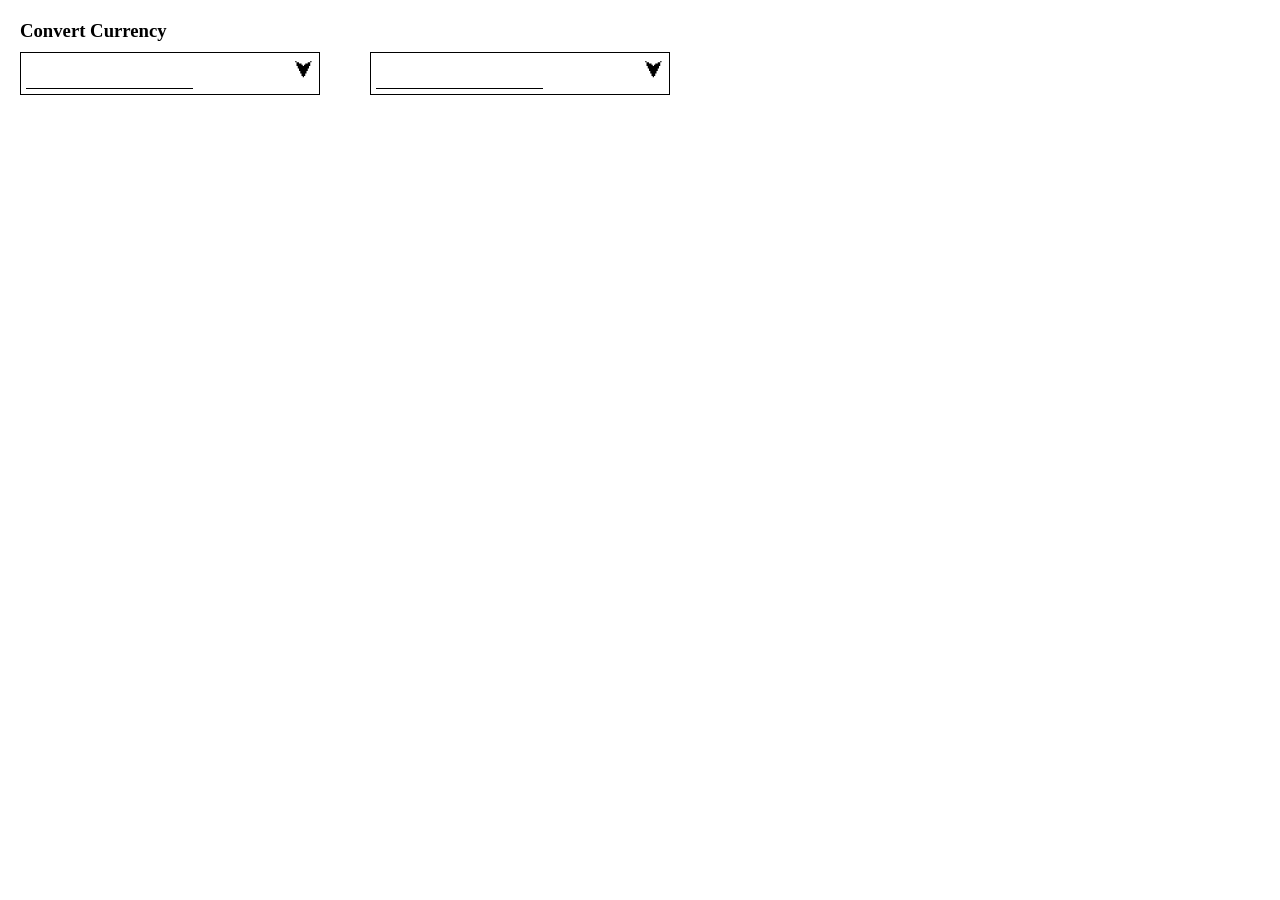
==== index.html @ e2389f46 "Added file index.html" ====
<!DOCTYPE html>
<html lang="en">
  <head>
    <meta charset="UTF-8" />
    <meta name="viewport" content="width=device-width, initial-scale=1.0" />
    <script defer src="./currency_converter_enchanced.js"></script>
    <title>Convert currency</title>
    <style>
      * {
        margin: 0;
        padding: 0;
      }

      body {
        padding: 20px;
      }

      .container--dropdown {
        display: flex;
        margin: 10px 0;
        gap: 50px;
      }

      .dropdown {
        width: 300px;
      }

      .dropdown .from,
      .dropdown .to {
        height: 30px;
        border: 0;
        border-bottom: solid thin black;
        width: 58%;
      }

      .dropdown .from:focus,
      .dropdown .to:focus {
        outline: none;
        background-color: rgb(243, 243, 243);
      }

      img {
        width: 30px;
      }

      .selected {
        cursor: pointer;
        background-color: transparent;
        border: none;
        font-size: 20px;
        align-self: flex-start;
      }

      .options {
        padding: 5px;
        background-color: beige;
        box-shadow: 0 5px 5px grey;
        overflow-y: auto;
        max-height: 200px;
      }

      /* Chrome, Edge, Safari */
      .options::-webkit-scrollbar {
        display: none;
      }

      /* Firefox */
      .options {
        scrollbar-width: none;
      }

      /* IE / old Edge (προαιρετικό) */
      .options {
        -ms-overflow-style: none;
      }

      li {
        display: flex;
        justify-content: space-between;
        align-items: center;
        gap: 10px;
        cursor: pointer;
        padding: 5px;
        font-size: 14px;
      }

      li:hover {
        background-color: rgb(212, 212, 212);
      }

      .hidden {
        display: none;
      }

      .flag--container {
        width: 50px;
        height: 20px;
      }

      .selection--container {
        display: flex;
        align-items: center;
        justify-content: space-between;
        border: solid thin black;
        height: auto;
        padding: 5px;
        margin-bottom: 3px;
      }

      .flag--container {
        width: 30%;
        display: flex;
        align-items: center;
        justify-content: center;
        gap: 5px;
      }
    </style>
  </head>

  <body>
    <h3>Convert Currency</h3>
    <div class="container--dropdown">
      <div class="dropdown dropdown--from">
        <div class="selection--container selection--container--from">
          <input type="number" step="0.10" class="from" required />
          <div class="flag--container flag--container--from"></div>
          <button type="button" class="selected selected--from">&#x2B9F</button>
          <button type="button" class="selected close--from hidden">&#x2718</button>
        </div>
        <ul class="options options--from hidden">
          <!-- <li data-value="FJD" class="code--flag">
          FJD (Fiji Dollar)
          <img src="https://currencyfreaks.com/photos/flags/fjd.png" />
        </li> -->
        </ul>
      </div>

      <div class="dropdown dropdown--to">
        <div class="selection--container selection--container--to">
          <input type="text" class="to" value="" readonly />
          <div class="flag--container flag--container--to"></div>
          <button type="button" class="selected selected--to">&#x2B9F</button>
          <button type="button" class="selected close--to hidden">&#x2718</button>
        </div>
        <ul class="options options--to hidden">
          <!-- <li data-value="FJD" class="code--flag">
          FJD (Fiji Dollar)
          <img src="https://currencyfreaks.com/photos/flags/fjd.png" />
        </li> -->
        </ul>
      </div>
    </div>
  </body>
</html>
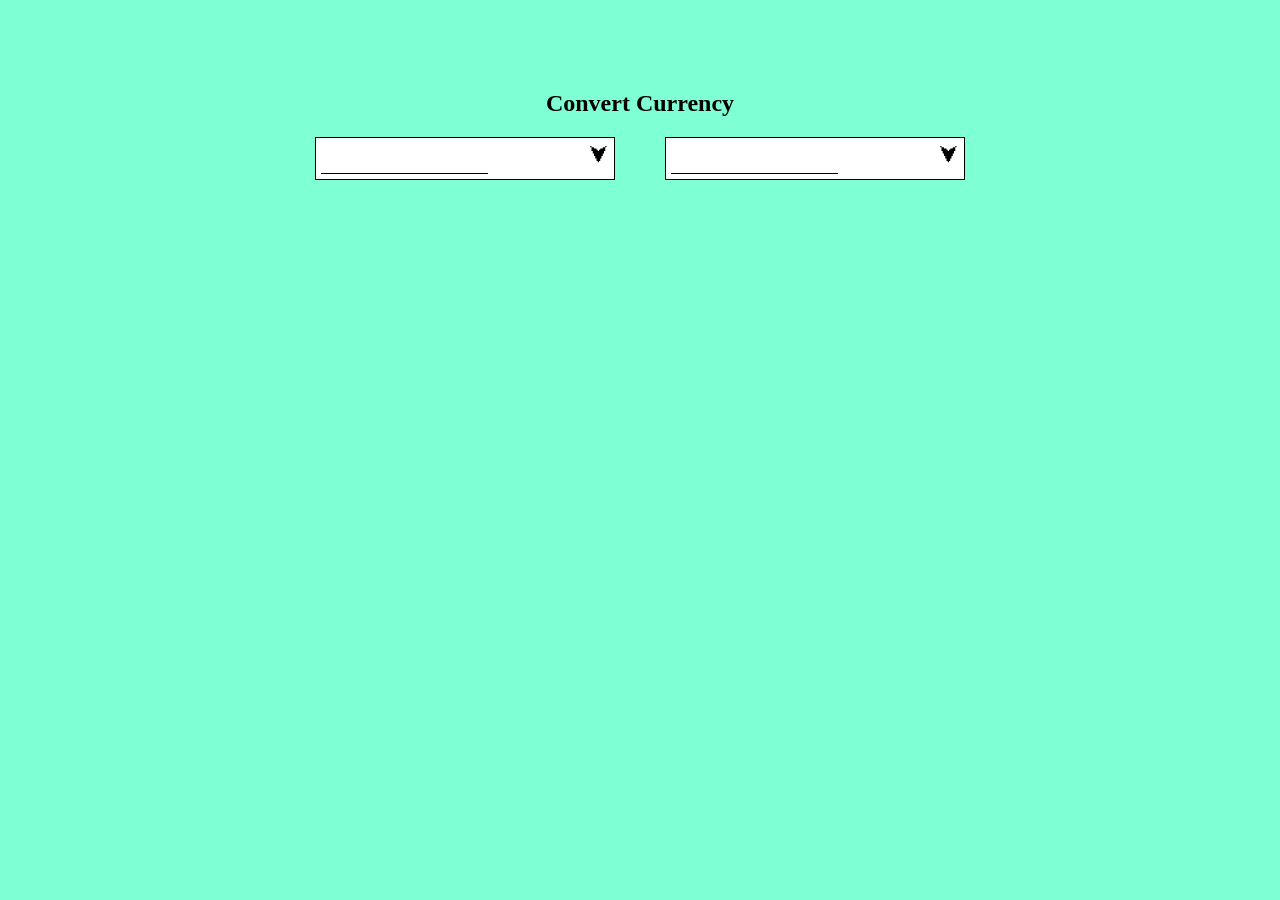
==== commit 7546b9a7: "Added extra styles" ====
--- a/index.html
+++ b/index.html
@@ -4,151 +4,49 @@
     <meta charset="UTF-8" />
     <meta name="viewport" content="width=device-width, initial-scale=1.0" />
     <script defer src="./currency_converter_enchanced.js"></script>
+    <link rel="stylesheet" href="./style.css" />
+    <meta name="description" content="A fast and reliable currency converter web application built by Nondas Theofanidis using JavaScript and real-time API data. (This is the first version and is still in development...)" />
+    <meta name="google-site-verification" content="rjYBdSrDsdJf_K1IDRdlibfMo7Oyc5y930GGxKhBHw4" />
+    <meta name="keywords" content="Nondas, currency converter, Netlify, exchange rates, JavaScript project" />
     <title>Convert currency</title>
-    <style>
-      * {
-        margin: 0;
-        padding: 0;
-      }
+</head>
 
-      body {
-        padding: 20px;
-      }
+<body>
+  
+  <div class="wrapper">
+      <h2>Convert Currency</h2>
+      
+      <div class="container--dropdown">
+        <div class="dropdown dropdown--from">
+          <div class="selection--container selection--container--from">
+            <input type="number" step="0.10" class="from" required />
+            <div class="flag--container flag--container--from"></div>
+            <button type="button" class="selected selected--from">&#x2B9F</button>
+            <button type="button" class="selected close--from hidden">&#x2718</button>
+          </div>
+          <ul class="options options--from hidden">
+            <!-- <li data-value="FJD" class="code--flag">
+            FJD (Fiji Dollar)
+            <img src="https://currencyfreaks.com/photos/flags/fjd.png" />
+          </li> -->
+          </ul>
+        </div>
 
-      .container--dropdown {
-        display: flex;
-        margin: 10px 0;
-        gap: 50px;
-      }
-
-      .dropdown {
-        width: 300px;
-      }
-
-      .dropdown .from,
-      .dropdown .to {
-        height: 30px;
-        border: 0;
-        border-bottom: solid thin black;
-        width: 58%;
-      }
-
-      .dropdown .from:focus,
-      .dropdown .to:focus {
-        outline: none;
-        background-color: rgb(243, 243, 243);
-      }
-
-      img {
-        width: 30px;
-      }
-
-      .selected {
-        cursor: pointer;
-        background-color: transparent;
-        border: none;
-        font-size: 20px;
-        align-self: flex-start;
-      }
-
-      .options {
-        padding: 5px;
-        background-color: beige;
-        box-shadow: 0 5px 5px grey;
-        overflow-y: auto;
-        max-height: 200px;
-      }
-
-      /* Chrome, Edge, Safari */
-      .options::-webkit-scrollbar {
-        display: none;
-      }
-
-      /* Firefox */
-      .options {
-        scrollbar-width: none;
-      }
-
-      /* IE / old Edge (προαιρετικό) */
-      .options {
-        -ms-overflow-style: none;
-      }
-
-      li {
-        display: flex;
-        justify-content: space-between;
-        align-items: center;
-        gap: 10px;
-        cursor: pointer;
-        padding: 5px;
-        font-size: 14px;
-      }
-
-      li:hover {
-        background-color: rgb(212, 212, 212);
-      }
-
-      .hidden {
-        display: none;
-      }
-
-      .flag--container {
-        width: 50px;
-        height: 20px;
-      }
-
-      .selection--container {
-        display: flex;
-        align-items: center;
-        justify-content: space-between;
-        border: solid thin black;
-        height: auto;
-        padding: 5px;
-        margin-bottom: 3px;
-      }
-
-      .flag--container {
-        width: 30%;
-        display: flex;
-        align-items: center;
-        justify-content: center;
-        gap: 5px;
-      }
-    </style>
-  </head>
-
-  <body>
-    <h3>Convert Currency</h3>
-    <div class="container--dropdown">
-      <div class="dropdown dropdown--from">
-        <div class="selection--container selection--container--from">
-          <input type="number" step="0.10" class="from" required />
-          <div class="flag--container flag--container--from"></div>
-          <button type="button" class="selected selected--from">&#x2B9F</button>
-          <button type="button" class="selected close--from hidden">&#x2718</button>
+        <div class="dropdown dropdown--to">
+          <div class="selection--container selection--container--to">
+            <input type="text" class="to" value="" readonly />
+            <div class="flag--container flag--container--to"></div>
+            <button type="button" class="selected selected--to">&#x2B9F</button>
+            <button type="button" class="selected close--to hidden">&#x2718</button>
+          </div>
+          <ul class="options options--to hidden">
+            <!-- <li data-value="FJD" class="code--flag">
+            FJD (Fiji Dollar)
+            <img src="https://currencyfreaks.com/photos/flags/fjd.png" />
+          </li> -->
+          </ul>
         </div>
-        <ul class="options options--from hidden">
-          <!-- <li data-value="FJD" class="code--flag">
-          FJD (Fiji Dollar)
-          <img src="https://currencyfreaks.com/photos/flags/fjd.png" />
-        </li> -->
-        </ul>
       </div>
-
-      <div class="dropdown dropdown--to">
-        <div class="selection--container selection--container--to">
-          <input type="text" class="to" value="" readonly />
-          <div class="flag--container flag--container--to"></div>
-          <button type="button" class="selected selected--to">&#x2B9F</button>
-          <button type="button" class="selected close--to hidden">&#x2718</button>
-        </div>
-        <ul class="options options--to hidden">
-          <!-- <li data-value="FJD" class="code--flag">
-          FJD (Fiji Dollar)
-          <img src="https://currencyfreaks.com/photos/flags/fjd.png" />
-        </li> -->
-        </ul>
-      </div>
-    </div>
-  </body>
+</div>
+</body>
 </html>
--- a/style.css
+++ b/style.css
@@ -0,0 +1,129 @@
+* {
+  margin: 0;
+  padding: 0;
+}
+
+body {
+  background-color: aquamarine;
+}
+
+.wrapper {
+  width: 100%;
+  display: flex;
+  flex-direction: column;
+  align-items: center;
+  /* justify-content: center; */
+  margin-top: 10vh;
+}
+
+.container--dropdown {
+  display: flex;
+  margin: 20px 0;
+  gap: 50px;
+}
+
+.dropdown {
+  width: 300px;
+}
+
+.dropdown .from,
+.dropdown .to {
+  height: 30px;
+  border: 0;
+  border-bottom: solid thin black;
+  width: 58%;
+}
+
+.dropdown .from:focus,
+.dropdown .to:focus {
+  outline: none;
+  background-color: rgb(243, 243, 243);
+}
+
+img {
+  width: 30px;
+}
+
+.selected {
+  cursor: pointer;
+  background-color: transparent;
+  border: none;
+  font-size: 20px;
+  align-self: flex-start;
+}
+
+.options {
+  padding: 5px;
+  background-color: beige;
+  box-shadow: 0 5px 5px grey;
+  overflow-y: auto;
+  max-height: 200px;
+}
+
+/* Chrome, Edge, Safari */
+.options::-webkit-scrollbar {
+  display: none;
+}
+
+/* Firefox */
+.options {
+  scrollbar-width: none;
+}
+
+/* IE / old Edge (προαιρετικό) */
+.options {
+  -ms-overflow-style: none;
+}
+
+li {
+  display: flex;
+  justify-content: space-between;
+  align-items: center;
+  gap: 10px;
+  cursor: pointer;
+  padding: 5px;
+  font-size: 14px;
+}
+
+li:hover {
+  background-color: rgb(212, 212, 212);
+}
+
+.hidden {
+  display: none;
+}
+
+.flag--container {
+  width: 50px;
+  height: 20px;
+}
+
+.selection--container {
+  display: flex;
+  align-items: center;
+  justify-content: space-between;
+  border: solid thin black;
+  height: auto;
+  padding: 5px;
+  margin-bottom: 3px;
+  background-color: white;
+}
+
+.flag--container {
+  width: 30%;
+  display: flex;
+  align-items: center;
+  justify-content: center;
+  gap: 5px;
+}
+
+@media (max-width: 700px) {
+  .container--dropdown {
+    flex-direction: column;
+    gap: 20px;
+  }
+
+  .dropdown {
+    width: 100%;
+  }
+}
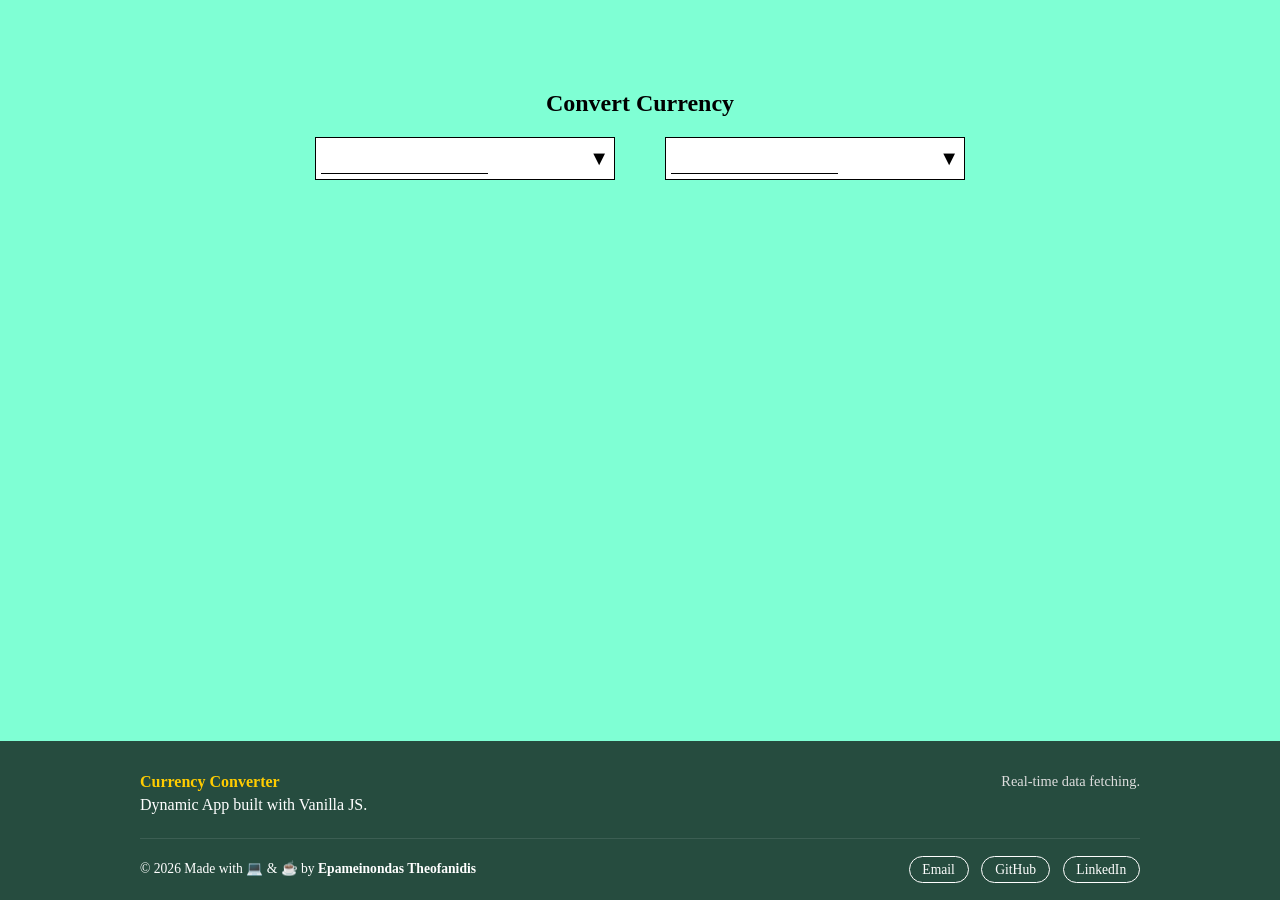
==== commit afb9bc77: "Improved UI 12/4/2026" ====
--- a/index.html
+++ b/index.html
@@ -21,7 +21,7 @@
           <div class="selection--container selection--container--from">
             <input type="number" step="0.10" class="from" required />
             <div class="flag--container flag--container--from"></div>
-            <button type="button" class="selected selected--from">&#x2B9F</button>
+            <button type="button" class="selected selected--from">&#9660;</button>
             <button type="button" class="selected close--from hidden">&#x2718</button>
           </div>
           <ul class="options options--from hidden">
@@ -36,7 +36,7 @@
           <div class="selection--container selection--container--to">
             <input type="text" class="to" value="" readonly />
             <div class="flag--container flag--container--to"></div>
-            <button type="button" class="selected selected--to">&#x2B9F</button>
+            <button type="button" class="selected selected--to">&#9660;</button>
             <button type="button" class="selected close--to hidden">&#x2718</button>
           </div>
           <ul class="options options--to hidden">
@@ -48,5 +48,59 @@
         </div>
       </div>
 </div>
+
+    <footer>
+      <div class="footer-container">
+        <div class="footer-top">
+          <div class="footer-brand">
+            <h4>Currency Converter</h4>
+            <p>
+              Dynamic App built with Vanilla JS.
+            </p>
+          </div>
+          <div class="footer-api">
+            <p>
+             Real-time data fetching.
+            </p>
+          </div>
+        </div>
+
+        <div class="footer-bottom">
+          <p class="copyright">
+            &copy; <span id="current-year"></span> Made with 💻 & ☕ by
+            <strong>Epameinondas Theofanidis</strong>
+            <svg>
+              <use href="src/img/icons.svg#icon-my-logo"></use>
+            </svg>
+          </p>
+          <div class="social-links">
+            <a
+              href="mailto:nodas.theofanidis@gmail.com"
+              title="Στείλτε μου email"
+              >Email</a
+            >
+            <a
+              href="https://github.com/το-όνομά-σου"
+              target="_blank"
+              rel="noopener noreferrer"
+              title="GitHub"
+              >GitHub</a
+            >
+            <a
+              href="https://linkedin.com/in/το-όνομά-σου"
+              target="_blank"
+              rel="noopener noreferrer"
+              title="LinkedIn"
+              >LinkedIn</a
+            >
+          </div>
+        </div>
+      </div>
+    </footer>
+
+    <script>
+      document.getElementById('current-year').textContent =
+        new Date().getFullYear();
+    </script>
 </body>
 </html>
--- a/style.css
+++ b/style.css
@@ -5,6 +5,9 @@
 
 body {
   background-color: aquamarine;
+  min-height: 100vh;
+  display: flex;
+  flex-direction: column;
 }
 
 .wrapper {
@@ -14,6 +17,7 @@
   align-items: center;
   /* justify-content: center; */
   margin-top: 10vh;
+  flex-grow: 1;
 }
 
 .container--dropdown {
@@ -109,6 +113,10 @@
   background-color: white;
 }
 
+.selection--container :nth-child(3) {
+  align-self: center;
+}
+
 .flag--container {
   width: 30%;
   display: flex;
@@ -127,3 +135,105 @@
     width: 100%;
   }
 }
+
+/* ======================================== */
+/* --- FOOTER STYLES --- */
+/* ======================================== */
+footer {
+  background-color: rgba(0, 0, 0, 0.7);
+  color: white;
+  padding: 2rem 1rem 1rem;
+  margin-top: auto;
+  border-top: 4px solid var(--element-first-color);
+}
+
+.footer-container {
+  max-width: 1000px;
+  margin: 0 auto;
+  display: flex;
+  flex-direction: column;
+  gap: 1.5rem;
+}
+
+/* Πάνω τμήμα */
+.footer-top {
+  display: flex;
+  justify-content: space-between;
+  align-items: flex-start;
+  flex-wrap: wrap;
+  gap: 1rem;
+}
+
+.footer-brand h4 {
+  margin-bottom: 0.3rem;
+  color: #ffcc00;
+}
+
+.footer-api p {
+  color: #ddd;
+  font-size: 0.9rem;
+}
+
+/* Κάτω τμήμα (Copyright & Social) */
+.footer-bottom {
+  display: flex;
+  justify-content: space-between;
+  align-items: center;
+  flex-wrap: wrap;
+  gap: 1.5rem;
+  font-size: 0.85rem;
+  padding-top: 1rem;
+  border-top: 1px solid rgba(255, 255, 255, 0.1);
+}
+
+.footer-bottom .copyright strong {
+  color: #fff;
+}
+
+.footer-bottom .copyright svg {
+  fill: #9c8a03;
+  width: 1.8rem;
+  height: 1.8rem;
+  vertical-align: middle;
+  margin-left: 0.5rem;
+}
+
+/* Social Links */
+.social-links {
+  display: flex;
+  gap: 0.8rem;
+}
+
+.social-links a {
+  color: white;
+  text-decoration: none;
+  border: 1px solid white;
+  padding: 0.3rem 0.8rem;
+  border-radius: 20px;
+  transition: all 0.3s ease;
+}
+
+.social-links a:hover {
+  background-color: white;
+  color: black; /* Ή var(--primary-color) αν το έχεις ορίσει */
+}
+
+/* Responsive για κινητά */
+@media (max-width: 600px) {
+  .footer-top,
+  .footer-bottom {
+    flex-direction: column;
+    text-align: center;
+    align-items: center;
+  }
+
+  .social-links {
+    justify-content: center;
+  }
+
+  .container--dropdown {
+    flex-direction: column;
+    gap: 20px;
+    width: 70%;
+  }
+}
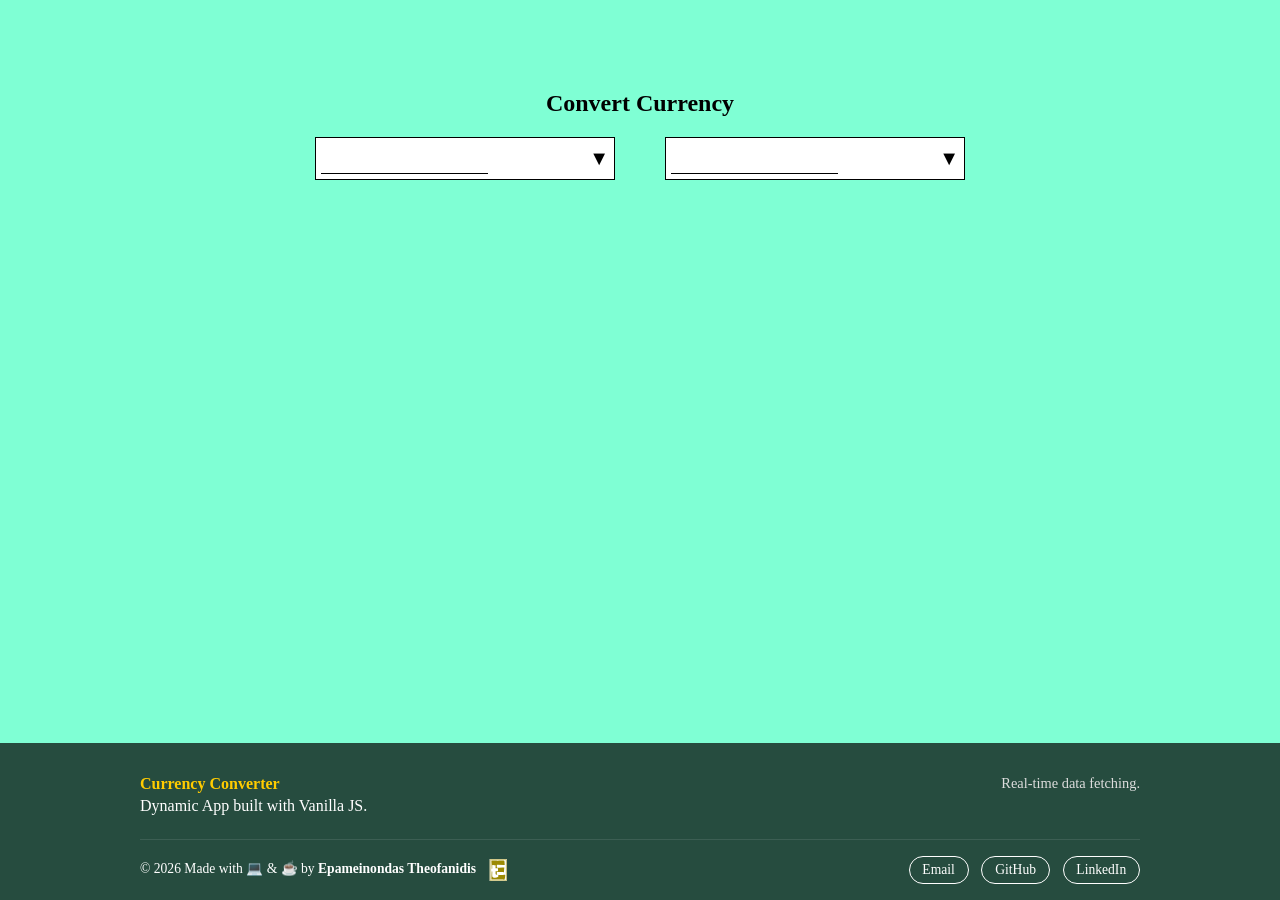
==== commit b314ecc0: "ttt" ====
--- a/index.html
+++ b/index.html
@@ -70,7 +70,7 @@
             &copy; <span id="current-year"></span> Made with 💻 & ☕ by
             <strong>Epameinondas Theofanidis</strong>
             <svg>
-              <use href="src/img/icons.svg#icon-my-logo"></use>
+              <use href="./img/icons.svg#icon-my-logo"></use>
             </svg>
           </p>
           <div class="social-links">
--- a/style.css
+++ b/style.css
@@ -192,8 +192,8 @@
 
 .footer-bottom .copyright svg {
   fill: #9c8a03;
-  width: 1.8rem;
-  height: 1.8rem;
+  width: 1.4rem;
+  height: 1.4rem;
   vertical-align: middle;
   margin-left: 0.5rem;
 }
@@ -234,6 +234,6 @@
   .container--dropdown {
     flex-direction: column;
     gap: 20px;
-    width: 70%;
-  }
-}
+    width: 80%;
+  }
+}
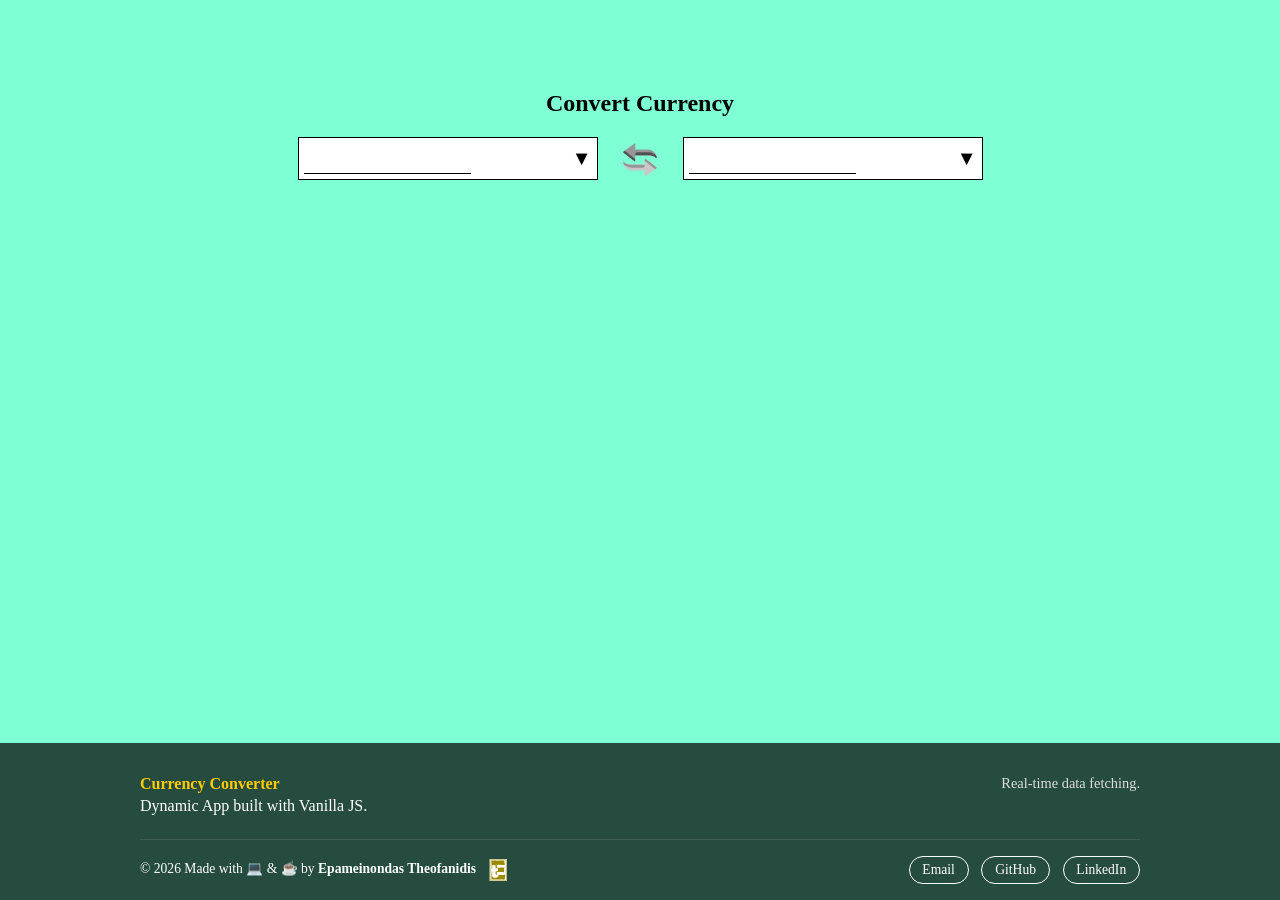
==== commit 33606726: "Added swap funcionality e.t.c" ====
--- a/index.html
+++ b/index.html
@@ -1,6 +1,7 @@
 <!DOCTYPE html>
 <html lang="en">
   <head>
+    <link rel="icon" type="image/svg+xml" href="./img/favicon.svg">
     <meta charset="UTF-8" />
     <meta name="viewport" content="width=device-width, initial-scale=1.0" />
     <script defer src="./currency_converter_enchanced.js"></script>
@@ -32,9 +33,15 @@
           </ul>
         </div>
 
+        <button class="swap">
+          <svg class="icon--swap">
+            <use href="./img/icons.svg#swap-sign"></use>
+          </svg>
+        </button>
+        
         <div class="dropdown dropdown--to">
           <div class="selection--container selection--container--to">
-            <input type="text" class="to" value="" readonly />
+            <input type="text" class="to" readonly />
             <div class="flag--container flag--container--to"></div>
             <button type="button" class="selected selected--to">&#9660;</button>
             <button type="button" class="selected close--to hidden">&#x2718</button>
--- a/style.css
+++ b/style.css
@@ -23,7 +23,27 @@
 .container--dropdown {
   display: flex;
   margin: 20px 0;
-  gap: 50px;
+  gap: 20px;
+}
+
+.container--dropdown .swap {
+  width: 45px;
+  height: 45px;
+  border-radius: 50%;
+  border: none;
+  background-color: transparent;
+}
+
+.container--dropdown .swap svg {
+  width: 80%;
+  height: 80%;
+  vertical-align: middle;
+  cursor: pointer;
+  transition: all 0.4s ease;
+}
+
+.container--dropdown .swap svg:hover {
+  transform: rotate(180deg);
 }
 
 .dropdown {
@@ -219,7 +239,7 @@
 }
 
 /* Responsive για κινητά */
-@media (max-width: 600px) {
+@media (max-width: 700px) {
   .footer-top,
   .footer-bottom {
     flex-direction: column;
@@ -227,13 +247,30 @@
     align-items: center;
   }
 
+  .footer-bottom .copyright svg {
+    width: 1rem;
+    height: 1rem;
+    margin: 0.2rem 0;
+  }
+
   .social-links {
     justify-content: center;
   }
 
   .container--dropdown {
     flex-direction: column;
-    gap: 20px;
+    gap: 10px;
     width: 80%;
-  }
-}
+    align-items: center;
+  }
+
+  .container--dropdown .swap svg {
+    width: 90%;
+    height: 90%;
+    transform: rotate(90deg);
+  }
+
+  .container--dropdown .swap svg:hover {
+    transform: rotate(90deg);
+  }
+}
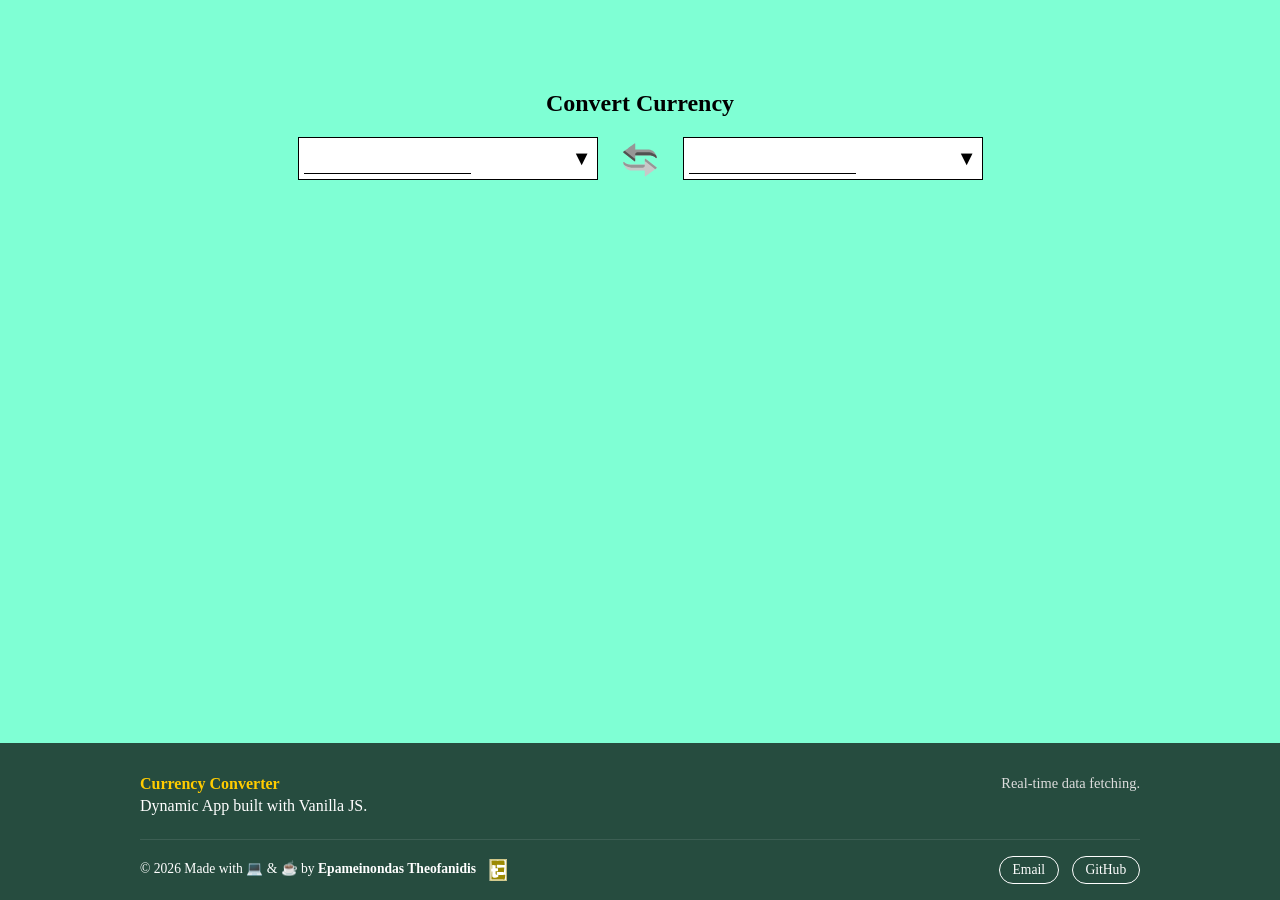
==== commit bcb82925: "Some corrections" ====
--- a/index.html
+++ b/index.html
@@ -87,19 +87,19 @@
               >Email</a
             >
             <a
-              href="https://github.com/το-όνομά-σου"
+              href="https://github.com/Nondas-theo"
               target="_blank"
               rel="noopener noreferrer"
               title="GitHub"
               >GitHub</a
             >
-            <a
+            <!-- <a
               href="https://linkedin.com/in/το-όνομά-σου"
               target="_blank"
               rel="noopener noreferrer"
               title="LinkedIn"
               >LinkedIn</a
-            >
+            > -->
           </div>
         </div>
       </div>
